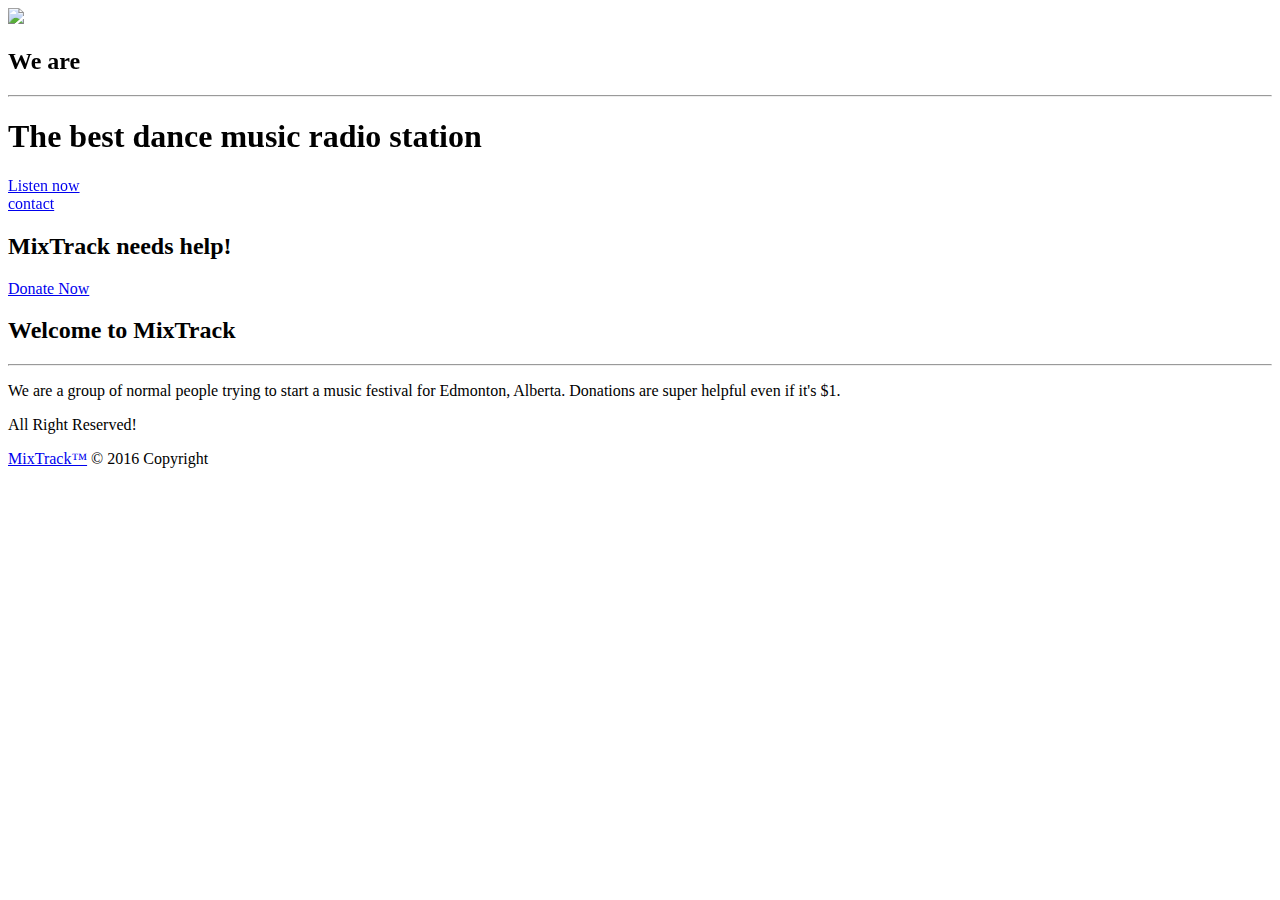
==== index.html @ 6551a06f "Create index.html" ====
<!DOCTYPE html >
<html lang="en-US">

<!-- Site Head -->

<head>
  <meta charset="utf-8" />
  <title>MixTrack</title>
  <meta name="viewport" content="width=device-width, initial-scale=1" />
  <link rel="shortcut icon" width="16px" height="16px" href="http://i.imgur.com/QJVfW63.png" title="Favicon" />
  <link href="https://fonts.googleapis.com/css?family=Lato:300,400,700" rel="stylesheet">

  <!-- Importing Styles -->
  <link rel="stylesheet" href="css/style.css">
</head>


<body>

  <!-- Page Loader -->
  <div id="page-loader" class="page-loader"><span class="load-icon"></span></div>

  <!-- Site Header -->
  <header class="site-header parallax" id="home" data-scrollax-parent="true">

    <!-- Parallax Header Image -->
    <div class="parallax-wrapper">
      <div class="cover" data-scrollax="properties: { 'translateY': '48%' }">
        <img src="http://i.imgur.com/mSnTXdU.jpg" />
      </div>
    </div>

    <div class="container">


      <div class="row header-banner parent" data-scrollax="properties: { 'translateY': '48%', 'opacity': '1.4' }" style="opacity: 1; transform: translateZ(0px) translateY(0%);">

      <div class="heading-content text-center child-center-v">

        <!-- Heading Title -->
        <div class="row heading-title">
          <h2>We are</h2>
          <hr class="small">
          <h1 class="thin">The best <strong>dance music radio station</strong></h1>
        </div>

        <!-- Header Buttons -->
        <div class="row buttons-header">
          <div class="col-lg-3 col-lg-push-3 col-md-4 col-md-push-2 col-sm-8 col-sm-push-2 col-xs-10 col-xs-push-1"><a href="#" onclick="window.open('http://live.mixtrack.club/', '_blank')" class="button-cta button-focus">Listen now</a></div>
          <div class="col-lg-3 col-lg-push-3 col-md-4 col-md-push-2 col-sm-8 col-sm-push-2 col-xs-10 col-xs-push-1"><a href="#" onclick="window.open('https://facebook.com/mixtrackclub', '_blank')" class="button-cta">contact</a></div>
        </div>

      </div>
    </div>
<div class="row arrow-down-section" data-scrollax="properties: { 'opacity': '0.6' }" style="opacity: 1;">

        <div class="wrapper-arrow child-center">
          <a href="#footer" class="arrow-down">
            <i class="pe-7s-angle-down"></i>
          </a>
        </div>

    </div>

</header>

<section class="offer-section">
  <div class="container">

    <div class="col-md-9 col-sm-12">
      <h2><strong>Mix</strong><span class="thin">Track</span> needs help!</h2>
    </div>
    <div class="col-md-3 col-md-push-0 col-sm-8 col-sm-push-2 col-xs-10 col-xs-push-1">
      <a href="https://www.paypal.com/cgi-bin/webscr?cmd=_s-xclick&hosted_button_id=PGS6UKU4L8UAE" target="_blank" class="button-cta button-block">Donate Now</a>
    </div>

  </div>
</section>

<section class="site-section about-section next-section-indicator" id="about">
  <div class="container">

    <!-- Section Heading -->
    <div class="row text-center">

      <!-- Section Header -->
      <header class="col-md-8 col-md-push-2 col-sm-12 section-header">
        <h2>Welcome to MixTrack</h2>
        <hr class="normal">
      </header>

      <!-- Section Content -->
      <div class="col-md-8 col-md-push-2 col-sm-12 section-content">
        <p>We are a group of normal people trying to start a music festival for Edmonton, Alberta. Donations are super helpful even if it's $1.</p>
      </div>

    </div>

  </div>
</section>

  <!-- Site Footer -->
  <footer class="site-footer" id="footer">
    <div class="container">

        <div class="col-md-8 col-md-push-2 footer-copyright">
          <div class="footer-text text-center">
            <p>All Right Reserved!</p>
            <p><a href="http://mixtrack.club/">MixTrack&trade;</a> &copy; 2016 Copyright</p>
          </div>
        </div>
      </div>

    </div>
  </footer>

  <!-- Go To Top Button -->
  <a href="#home" class="go-to-top-button"><i class="pe-7s-angle-up"></i></a>


  <!-- Importing Scripts -->

  <!-- jQuery CDN -->
  <script src="//ajax.googleapis.com/ajax/libs/jquery/3.0.0/jquery.min.js"></script>

  <!-- If CDN fails than use local jQuery -->
  <script>
    window.jQuery || document.write('<script src="js/jquery-3.0.0.min.js"><\/script>')
  </script>

  <!-- Owl Carousel -->
  <script src="js/carousel.min.js" charset="utf-8"></script>

  <!-- Parallaxing & SmoothScroll -->
  <script src="js/smoothscroll.js" charset="utf-8"></script>
  <script src="js/scrollax.min.js" charset="utf-8"></script>

  <!-- Main JS -->
  <script src="js/main.js" charset="utf-8"></script>


</body>

</html>
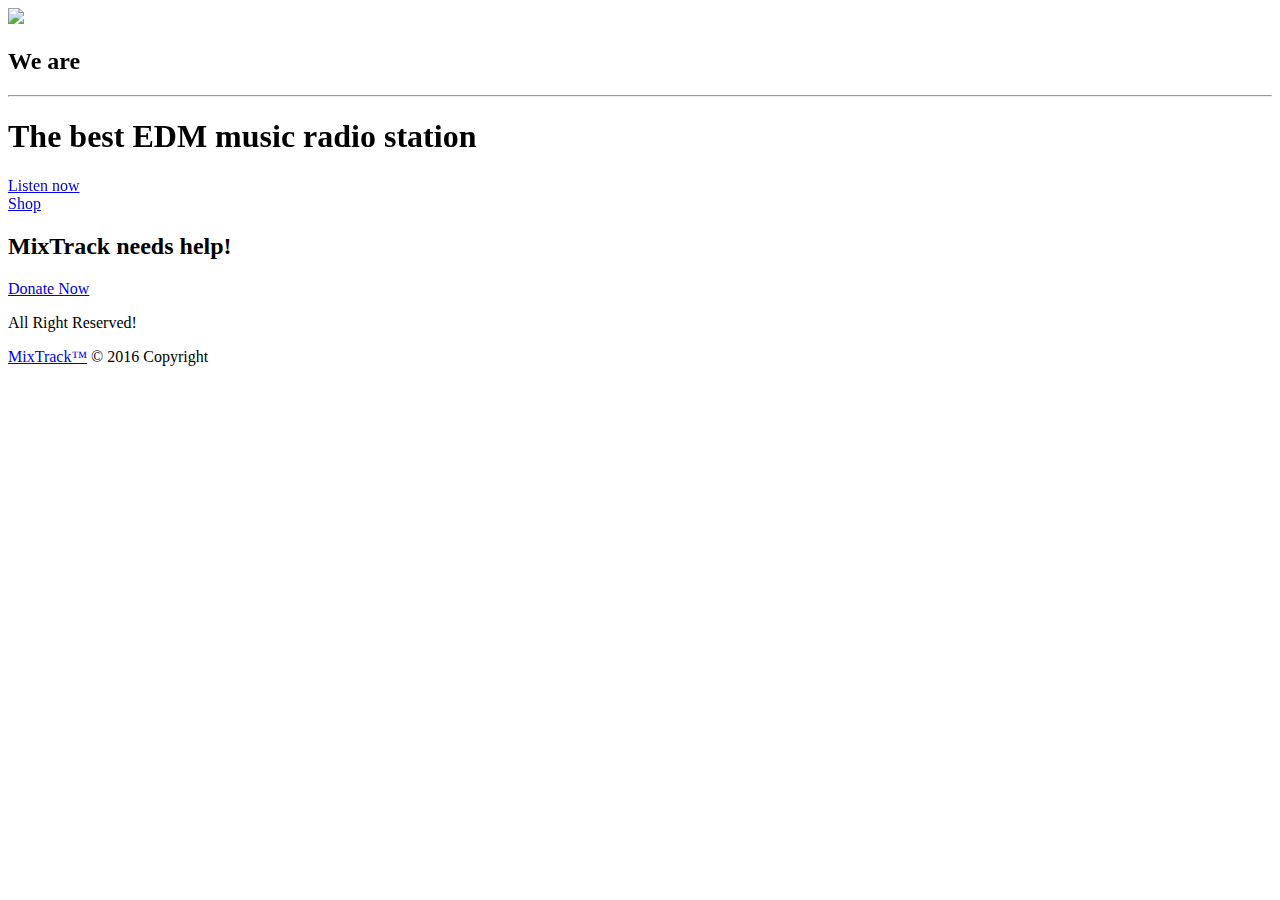
==== commit 040490c3: "Update index.html" ====
--- a/index.html
+++ b/index.html
@@ -41,13 +41,13 @@
         <div class="row heading-title">
           <h2>We are</h2>
           <hr class="small">
-          <h1 class="thin">The best <strong>dance music radio station</strong></h1>
+          <h1 class="thin">The best <strong>EDM music radio station</strong></h1>
         </div>
 
         <!-- Header Buttons -->
         <div class="row buttons-header">
           <div class="col-lg-3 col-lg-push-3 col-md-4 col-md-push-2 col-sm-8 col-sm-push-2 col-xs-10 col-xs-push-1"><a href="#" onclick="window.open('http://live.mixtrack.club/', '_blank')" class="button-cta button-focus">Listen now</a></div>
-          <div class="col-lg-3 col-lg-push-3 col-md-4 col-md-push-2 col-sm-8 col-sm-push-2 col-xs-10 col-xs-push-1"><a href="#" onclick="window.open('https://facebook.com/mixtrackclub', '_blank')" class="button-cta">contact</a></div>
+          <div class="col-lg-3 col-lg-push-3 col-md-4 col-md-push-2 col-sm-8 col-sm-push-2 col-xs-10 col-xs-push-1"><a href="#" onclick="window.open('https://shop.spreadshirt.ca/1139560/', '_blank')" class="button-cta">Shop</a></div>
         </div>
 
       </div>
@@ -72,28 +72,6 @@
     </div>
     <div class="col-md-3 col-md-push-0 col-sm-8 col-sm-push-2 col-xs-10 col-xs-push-1">
       <a href="https://www.paypal.com/cgi-bin/webscr?cmd=_s-xclick&hosted_button_id=PGS6UKU4L8UAE" target="_blank" class="button-cta button-block">Donate Now</a>
-    </div>
-
-  </div>
-</section>
-
-<section class="site-section about-section next-section-indicator" id="about">
-  <div class="container">
-
-    <!-- Section Heading -->
-    <div class="row text-center">
-
-      <!-- Section Header -->
-      <header class="col-md-8 col-md-push-2 col-sm-12 section-header">
-        <h2>Welcome to MixTrack</h2>
-        <hr class="normal">
-      </header>
-
-      <!-- Section Content -->
-      <div class="col-md-8 col-md-push-2 col-sm-12 section-content">
-        <p>We are a group of normal people trying to start a music festival for Edmonton, Alberta. Donations are super helpful even if it's $1.</p>
-      </div>
-
     </div>
 
   </div>
